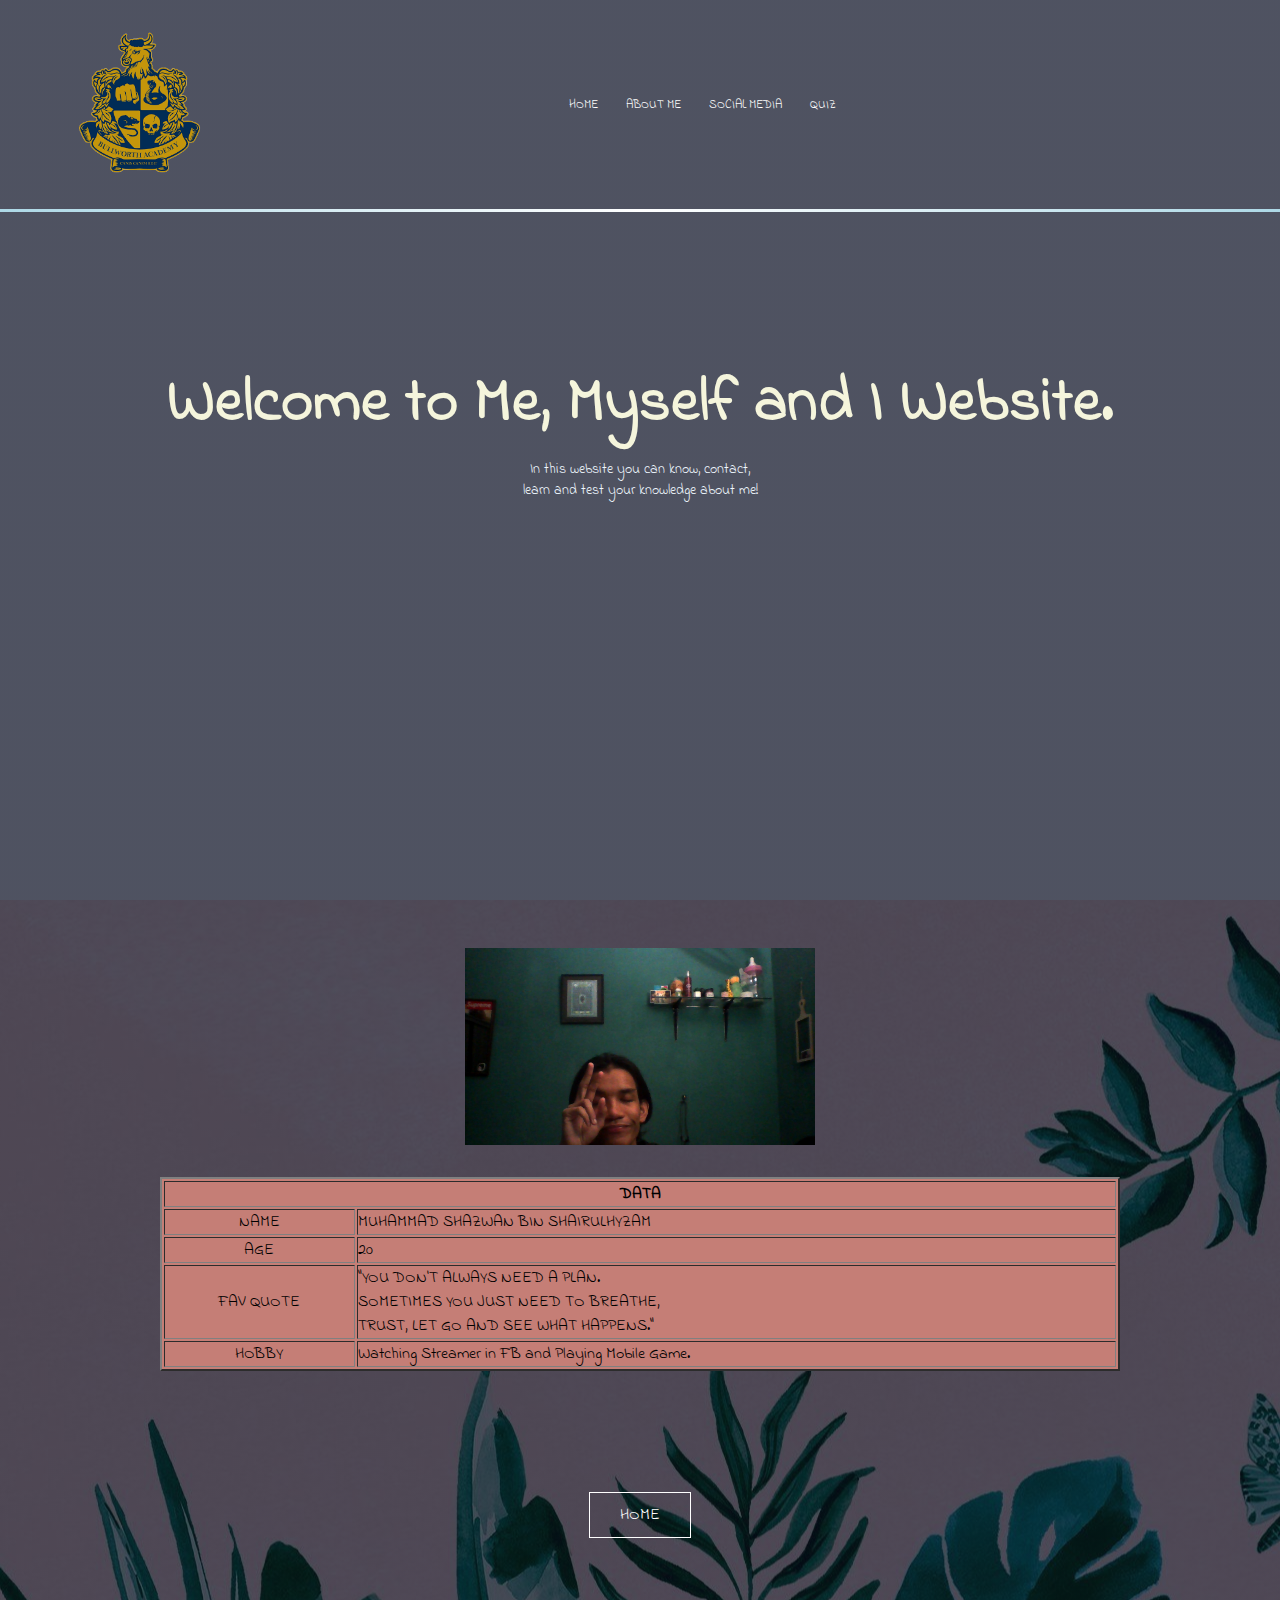
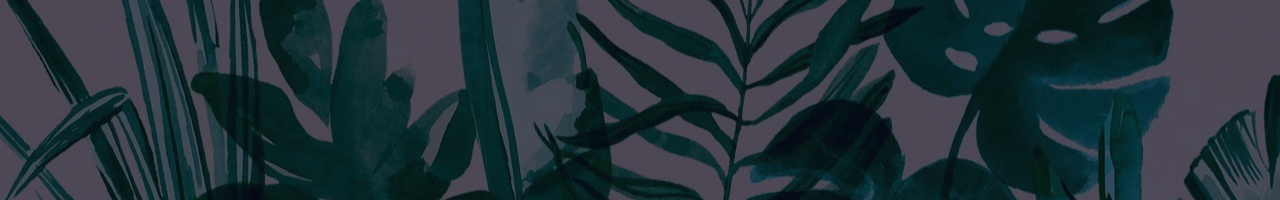
==== index.html @ 72919508 "Add files via upload" ====
<!DOCTYPE html>
<html>
<head>
	<meta name="viewport" content="with=device-width, initial-scale=1.0">
	<title>Website Me</title>
	<link rel="stylesheet" href="style.css">
	<link rel="preconnect" href="https://fonts.gstatic.com">
	<link href="https://fonts.googleapis.com/css2?family=Abril+Fatface&display=swap" rel="stylesheet">
	<link href="https://fonts.googleapis.com/css2?family=Indie+Flower&display=swap" rel="stylesheet">
	</head>
	<body>
	<section class="header">
	  <nav>
					<a href="index.html"><img src="logo.png" width=125 height="150" lenght=150></a>
						<div class="nav-links">	
							<ul>
								<li><a href="Index.html">HOME</a></li>
								<li><a href="#sini">ABOUT ME</a></li>
								<li><a href="Icon.html">SOCIAL MEDIA</a></li>
								<li><a href="Quiz.html">QUIZ</a></li>
							</ul>
						</div>	
				</nav>
		<div class="hr"></div>
<div class="text-box">
		<h1>Welcome to Me, Myself and I Website.</h1>
		<p>In this website you can know, contact,<br>
		   learn and test your knowledge about me!	   </p>
		</div>

			 </section>
		
		
		
<!----- About ME ------->
<section class="AboutMe" id="sini">
	<br></br>
	<center><img src="bulu.jpg" width="350" length="150"><br></br>
	<font color="black">
		<table border ='2' bgcolor='#C57e76' width="75%" padding="1000px">
			<tr><th colspan=2>DATA</th></tr>
			<tr align='center'><td >NAME</td><td align='left'>MUHAMMAD SHAZWAN BIN SHAIRULHYZAM</td></tr>
			<tr align='center'><td>AGE</td><td align='left'>20</td></tr>
			<tr align='center'><td>FAV QUOTE</td><td align='left'>"YOU DON'T ALWAYS NEED A PLAN. <br>SOMETIMES YOU JUST NEED TO BREATHE,<br>TRUST, LET GO AND SEE WHAT HAPPENS."</td></tr>
			<tr align='center'><td>HOBBY</td><td align='left'>Watching Streamer in FB and Playing Mobile Game.</td></tr>
			</table>
		<br></br>
		
		<div class="button"><a href="index.html" class="btn">HOME</a></div>
		</center></font>
		
		
		
		</section>
		
				 </body></html>
---- style.css ----
*{
	margin: 0;
	padding: 0;
	font-family: 'Abril Fatface', cursive;
	font-family: 'Indie Flower', cursive;
}

.header{
	min-height: 100vh;
	width: 100%;
	background-image: linear-gradient(rgba(4,9,30,0.7),rgba(4,9,30,0.7)),url(kayu.jpg);
	background-position: center;
	background size: cover;
	position: relative;
}
nav{
	display:flex;
	padding: 2% 6%;
	justify-content:space-between;
	align-items: center;
}

.nav-links{
	flex: 1;
	text-align: center;
}

.nav-links ul li{
	list-style: none;
	display: inline-block;
	padding: 8px 12px;
	position: relative;
}

.nav-links ul li a{
	color: white;
	text-decoration: none;
	font-size: 12px;
	<i class="fa fa-user-circle-o" aria-hidden="true"></i>
}
.nav-links ul li::after{
	content: '';
	width: 0%;
	height: 2px;
	background: #F4FF48;
	display: block;
	margin: auto;
	transition: 0.6s;
}
.nav-links ul li:hover::after{
	width: 100%;
}

.hr{
	height: 3px;
	background: linear-gradient(to left, lightblue, white, lightblue)
}
.text-box{
	width: 90%;
	color: beige;
	position: absolute;
	top: 50%;
	left: 50%;
	transform: translate(-50%,-50%);
	text-align: center;
}
.text-box h1{
	font-size: 62px;
}
.text-box p{
	margin: 10px 0 40px;
	font-size: 14px;
	color: aliceblue;
}
.AboutMe{
	min-height: 100vh;
	width: 100%;
	background-image: linear-gradient(rgba(4,9,30,0.7),rgba(4,9,30,0.7)),url("daun.jpg");
	background-position: center;
	background size: cover;
	position: relative;
}
.button{
	position:relative;
	top: 70%;
	left: 50%;
	transform: translate(-50%,350%);
}
.btn{
	border: 1px solid #fff;
	padding: 10px 30px;
	color: #fff;
	text-decoration: none;
	transition: 0.6s ease;
}
.btn:hover{
	background-color: aliceblue;
	color: #000;
}
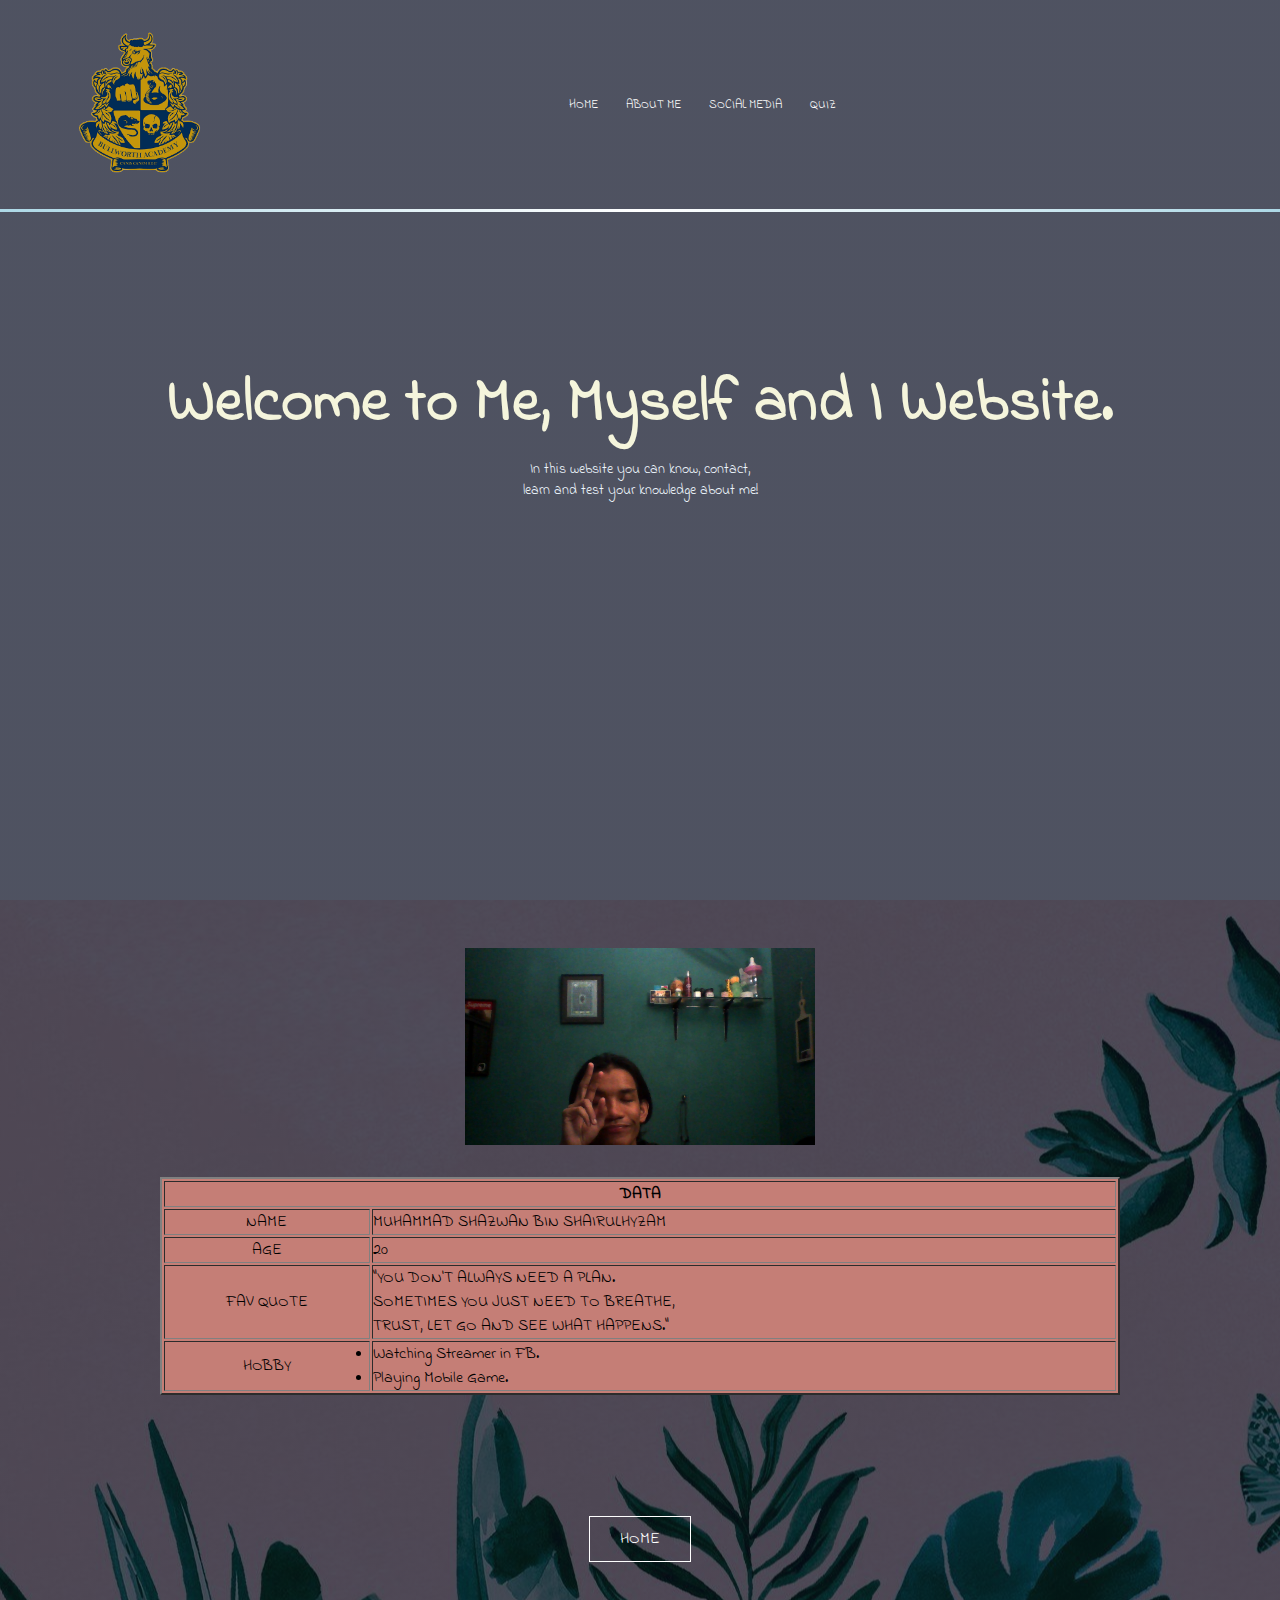
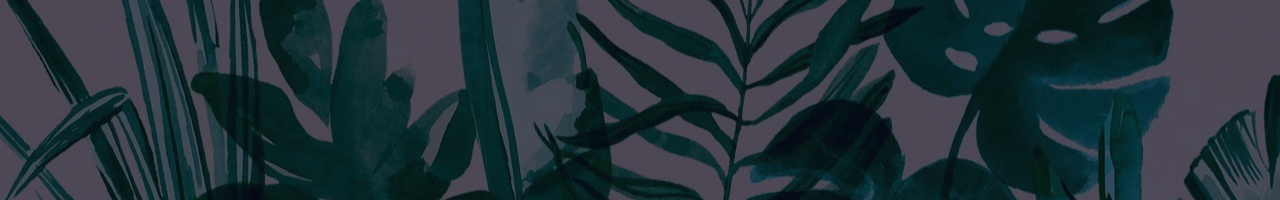
==== commit 24b47374: "Update index.html" ====
--- a/index.html
+++ b/index.html
@@ -14,7 +14,7 @@
 					<a href="index.html"><img src="logo.png" width=125 height="150" lenght=150></a>
 						<div class="nav-links">	
 							<ul>
-								<li><a href="Index.html">HOME</a></li>
+								<li><a href="index.html">HOME</a></li>
 								<li><a href="#sini">ABOUT ME</a></li>
 								<li><a href="Icon.html">SOCIAL MEDIA</a></li>
 								<li><a href="Quiz.html">QUIZ</a></li>
@@ -42,7 +42,10 @@
 			<tr align='center'><td >NAME</td><td align='left'>MUHAMMAD SHAZWAN BIN SHAIRULHYZAM</td></tr>
 			<tr align='center'><td>AGE</td><td align='left'>20</td></tr>
 			<tr align='center'><td>FAV QUOTE</td><td align='left'>"YOU DON'T ALWAYS NEED A PLAN. <br>SOMETIMES YOU JUST NEED TO BREATHE,<br>TRUST, LET GO AND SEE WHAT HAPPENS."</td></tr>
-			<tr align='center'><td>HOBBY</td><td align='left'>Watching Streamer in FB and Playing Mobile Game.</td></tr>
+			<tr align='center'><td>HOBBY</td><td align='justify'<ul type='disc'>
+	<li>Watching Streamer in FB.</li>
+	<li> Playing Mobile Game.</li>
+	</td></tr>
 			</table>
 		<br></br>
 		
@@ -53,4 +56,4 @@
 		
 		</section>
 		
-				 </body></html>+				 </body></html>
